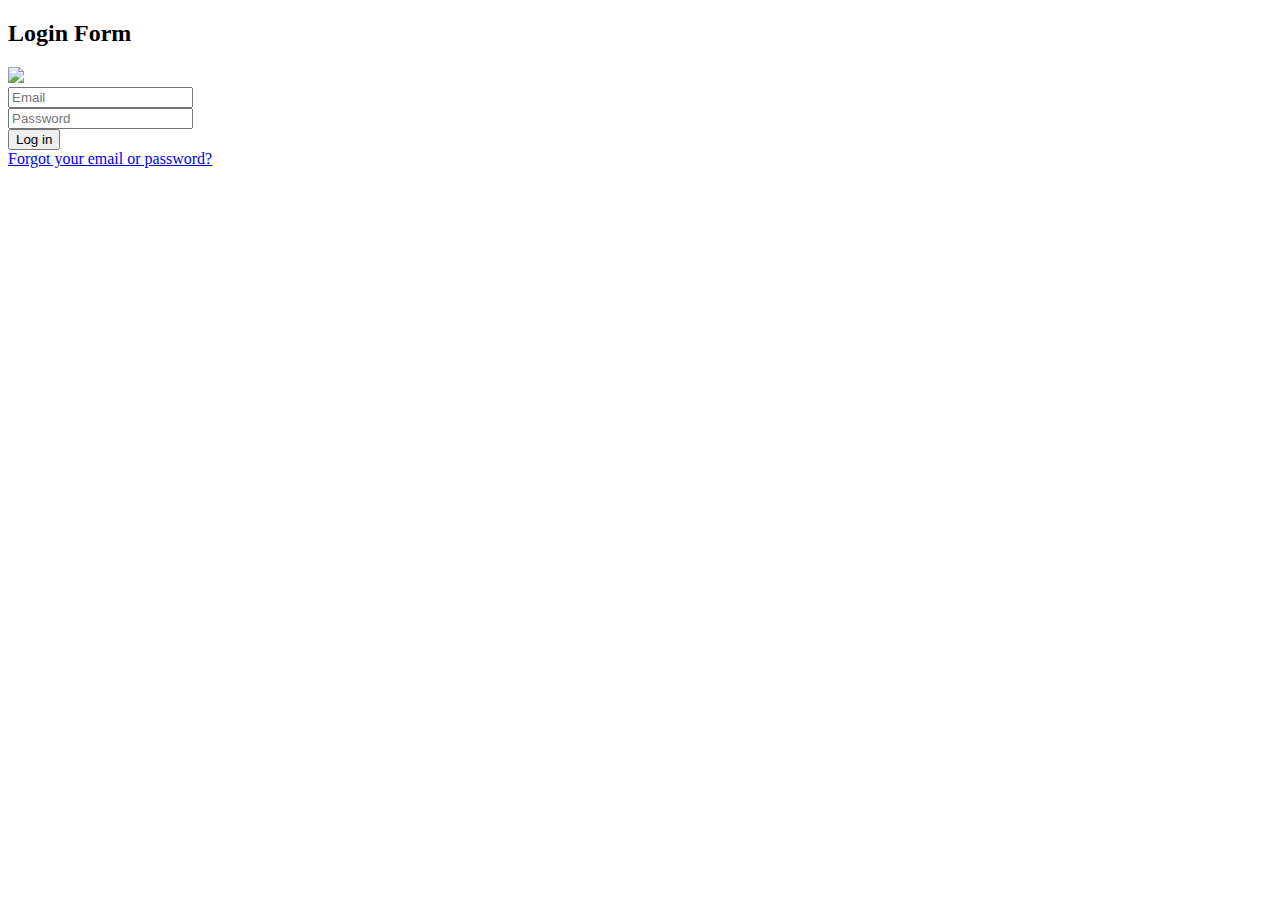
==== src/main/webapp/login.html @ 9d87f4f4 "Fix button" ====
<!DOCTYPE html>
<html>

<head>
    <meta charset="utf-8">
    <meta name="viewport" content="width=device-width, initial-scale=1.0">
    <title>Module4</title>
    <link rel="stylesheet" href="assets/bootstrap/css/bootstrap.min.css">
    <link rel="stylesheet" href="assets/css/styles.css">
</head>

<body>
    <div class="login-clean">
        <form method="post">
            <h2 class="sr-only">Login Form</h2><img src="assets/img/OV.png" style="width:100%;">
            <div class="illustration"></div>
            <div class="form-group"><input id = "username" class="form-control" type="email" name="email" placeholder="Email"></div>
            <div class="form-group"><input id = "password" class="form-control" type="password" name="password" placeholder="Password"></div>
            <div class="form-group"><button onclick = login() class="btn btn-primary btn-block">Log in</button>
            </div><a href="#" class="forgot">Forgot your email or password?</a>
        </form>
    </div>
    <script src="assets/js/jquery.min.js"></script>
    <script src="assets/bootstrap/js/bootstrap.min.js"></script>
    <script src="assets/js/main.js"></script>
    <script>
	var username;
	var password;
	
    var xhr = new XMLHttpRequest();
    xhr.onload = function() {
		if (xhr.readyState == 4 && xhr.status == 200) {
			console.log(this.responseText);
			if(this.responseText == 0) {
				// Do some shit here that shows it is a wrong username or password on the page ;p
	    		//document.getElementById("loginForm").innerHTML = "Wrong Username and Password, Please Try Again";
			} else {
				//somehow redirect to the second page
				window.open("./main.html", "_self");
			}
		}
	}
	
    // function for when login button button is pressed
    function login() {
    	username = document.getElementById("username").value;
    	password = document.getElementById("password").value;
    	console.log(username);
    	console.log(password);
    	xhr.open("GET", "./OV/login/" + username + "/" + password);
    	xhr.send(this.responseText);
    }
    
	</script>
</body>

</html>
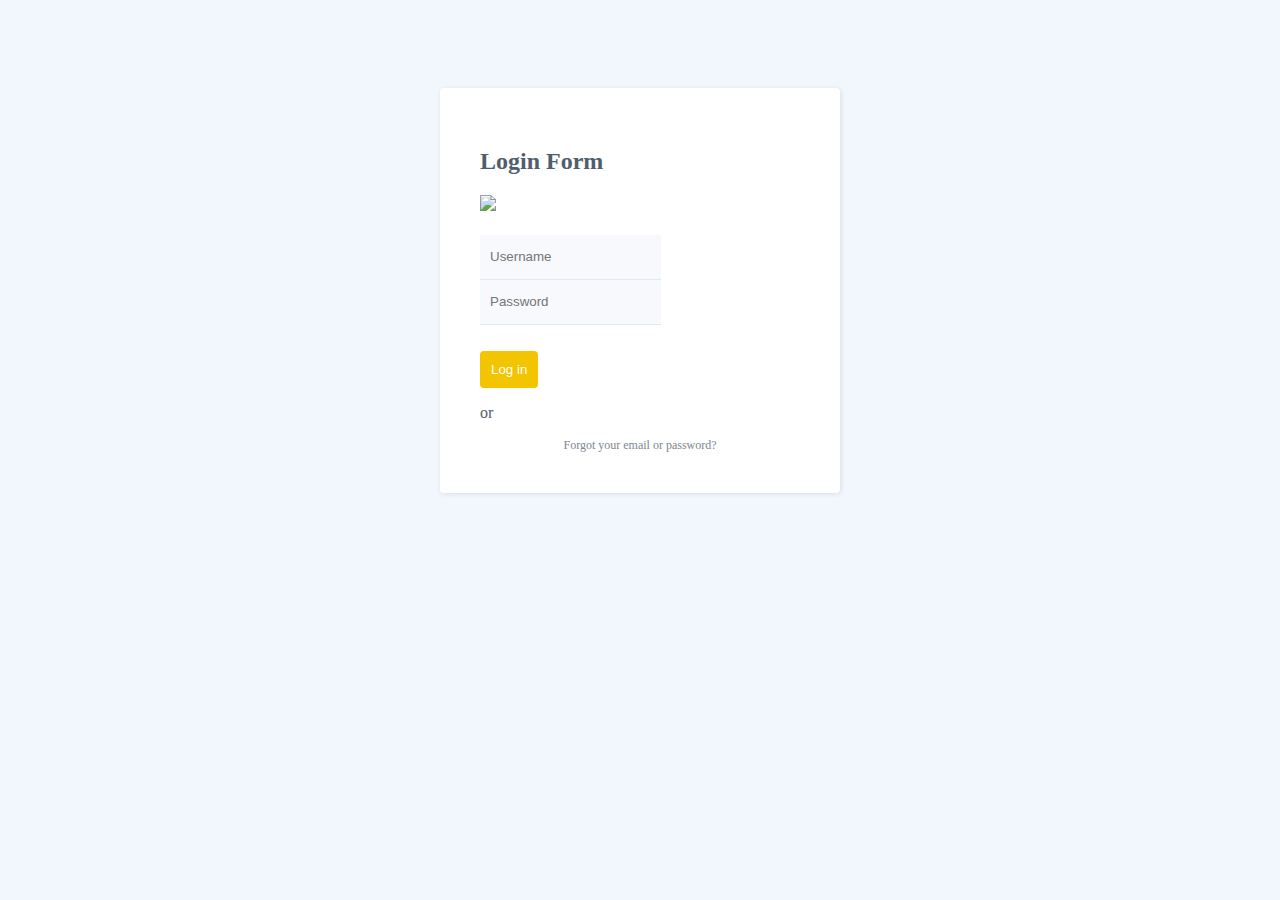
==== commit f0717b0c: "Disable submit button" ====
--- a/src/main/webapp/login.html
+++ b/src/main/webapp/login.html
@@ -4,6 +4,7 @@
 <head>
     <meta charset="utf-8">
     <meta name="viewport" content="width=device-width, initial-scale=1.0">
+    <meta name="google-signin-client_id" content="477517551933-umld4fqt1rrf4mhou2t7pd4nb5ruepus.apps.googleusercontent.com">
     <title>Module4</title>
     <link rel="stylesheet" href="assets/bootstrap/css/bootstrap.min.css">
     <link rel="stylesheet" href="assets/css/styles.css">
@@ -14,32 +15,31 @@
         <form method="post">
             <h2 class="sr-only">Login Form</h2><img src="assets/img/OV.png" style="width:100%;">
             <div class="illustration"></div>
-            <div class="form-group"><input id = "username" class="form-control" type="email" name="email" placeholder="Email"></div>
+            <div class="form-group"><input id = "username" class="form-control" type="text" name="username" placeholder="Username"></div>
             <div class="form-group"><input id = "password" class="form-control" type="password" name="password" placeholder="Password"></div>
-            <div class="form-group"><button onclick = login() class="btn btn-primary btn-block">Log in</button>
-            </div><a href="#" class="forgot">Forgot your email or password?</a>
+            <div class="form-group"><button type="button" onclick = login() class="btn btn-primary btn-block">Log in</button></div>
+            <p id="or">or</p>
+            <div class="form-group"><div data-width="auto" class="g-signin2" data-onsuccess="onSignIn"></div></div>
+            <a href="#" class="forgot">Forgot your email or password?</a>
         </form>
     </div>
     <script src="assets/js/jquery.min.js"></script>
     <script src="assets/bootstrap/js/bootstrap.min.js"></script>
     <script src="assets/js/main.js"></script>
+    <script src="https://apis.google.com/js/platform.js" async defer></script>
     <script>
 	var username;
 	var password;
 	
     var xhr = new XMLHttpRequest();
     xhr.onload = function() {
-		if (xhr.readyState == 4 && xhr.status == 200) {
-			console.log(this.responseText);
 			if(this.responseText == 0) {
-				// Do some shit here that shows it is a wrong username or password on the page ;p
-	    		//document.getElementById("loginForm").innerHTML = "Wrong Username and Password, Please Try Again";
+				console.log("fail");
 			} else {
 				//somehow redirect to the second page
 				window.open("./main.html", "_self");
 			}
-		}
-	}
+	};
 	
     // function for when login button button is pressed
     function login() {
@@ -50,6 +50,13 @@
     	xhr.open("GET", "./OV/login/" + username + "/" + password);
     	xhr.send(this.responseText);
     }
+
+    function onSignIn(googleUser) {
+        var id_token = googleUser.getAuthResponse().id_token;
+        xhr.open('POST', './OV/googleLogin');
+        xhr.setRequestHeader('Content-Type', 'application/x-www-form-urlencoded');
+        xhr.send(id_token);
+    }
     
 	</script>
 </body>
--- a/src/main/webapp/assets/css/styles.css
+++ b/src/main/webapp/assets/css/styles.css
@@ -0,0 +1,100 @@
+.btn-primary {
+  color:#fff;
+  background-color:#f3c500;
+  border-color:#f3c500;
+}
+
+.btn-primary:hover {
+  color:#fff;
+  background-color:#f1d24f;
+  border-color:#f1d24f;
+}
+
+.btn-primary:not(:disabled):not(.disabled).active, .btn-primary:not(:disabled):not(.disabled):active, .show > .btn-primary.dropdown-toggle {
+  color:#fff;
+  background-color:#be9a00;
+  border-color:#be9a00;
+}
+
+button, input {
+  overflow:visible;
+  border:none;
+  border-bottom:1px solid grey;
+}
+
+.login-clean {
+  /*background:#f1f7fc;*/
+  padding:80px 0;
+}
+
+.login-clean form {
+  max-width:320px;
+  width:90%;
+  margin:0 auto;
+  background-color:#ffffff;
+  padding:40px;
+  border-radius:4px;
+  color:#505e6c;
+  box-shadow:1px 1px 5px rgba(0,0,0,0.1);
+}
+
+.login-clean .illustration {
+  text-align:center;
+  padding:0 0 20px;
+  font-size:100px;
+  color:rgb(244,71,107);
+}
+
+.login-clean form .form-control {
+  background:#f7f9fc;
+  border:none;
+  border-bottom:1px solid #dfe7f1;
+  border-radius:0;
+  box-shadow:none;
+  outline:none;
+  color:inherit;
+  text-indent:8px;
+  height:42px;
+}
+
+.login-clean form .btn-primary {
+  border:none;
+  border-radius:4px;
+  padding:11px;
+  box-shadow:none;
+  margin-top:26px;
+  text-shadow:none;
+  outline:none !important;
+}
+
+.login-clean form .btn-primary:active {
+  transform:translateY(1px);
+}
+
+.login-clean form .forgot {
+  display:block;
+  text-align:center;
+  font-size:12px;
+  color:#6f7a85;
+  opacity:0.9;
+  text-decoration:none;
+}
+
+.login-clean form .forgot:hover, .login-clean form .forgot:active {
+  opacity:1;
+  text-decoration:none;
+}
+
+thead {
+  background-color:#f3c500;
+  color:#fff;
+}
+
+html, body {
+  background-color:#f1f7fc;
+}
+
+#fileLoader
+{
+  display:none;
+}
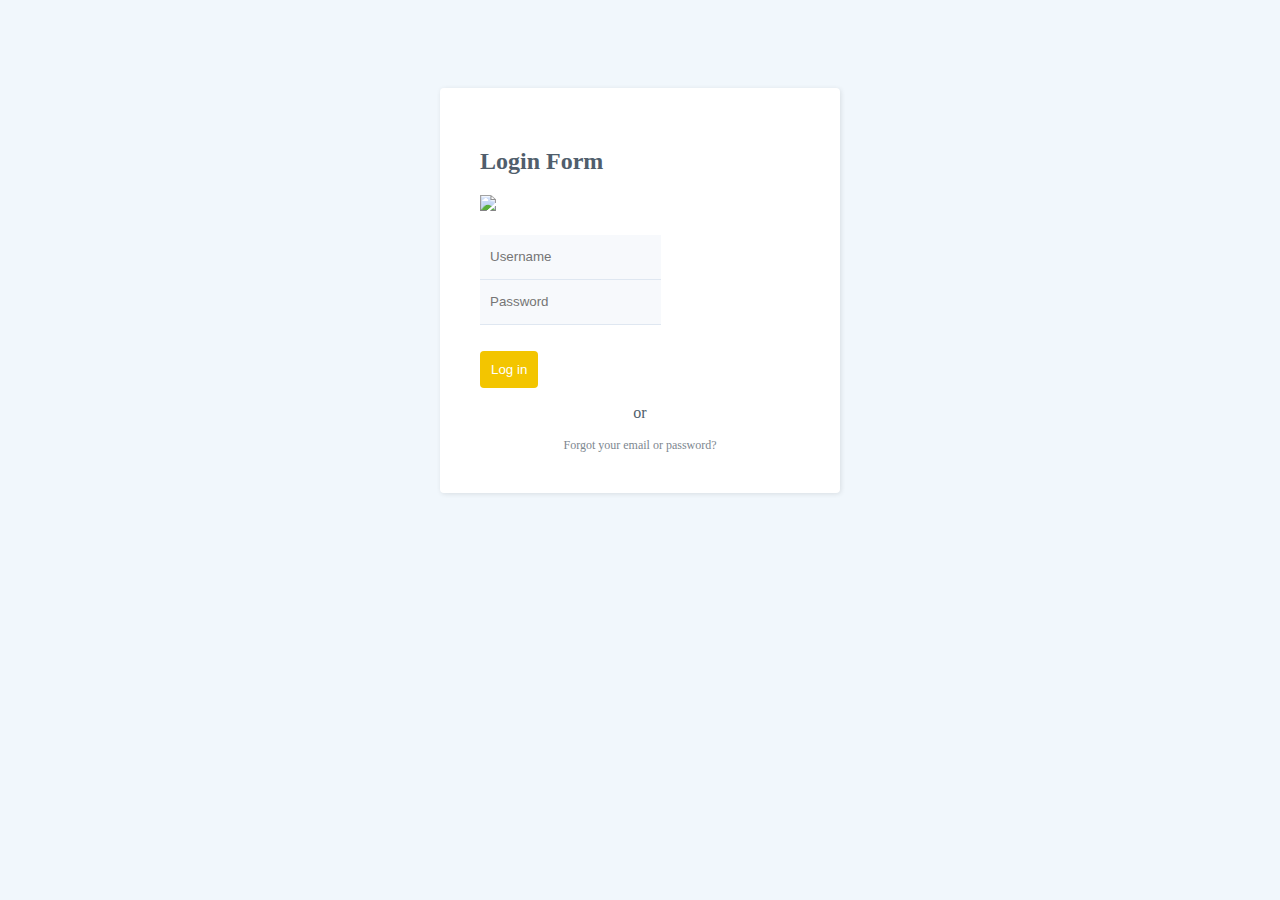
==== commit ccb09a3b: "# WARNING: head commit changed in the meantime" ====
--- a/src/main/webapp/login.html
+++ b/src/main/webapp/login.html
@@ -20,6 +20,7 @@
             <div class="form-group"><button type="button" onclick = login() class="btn btn-primary btn-block">Log in</button></div>
             <p id="or">or</p>
             <div class="form-group"><div data-width="auto" class="g-signin2" data-onsuccess="onSignIn"></div></div>
+            <label id="warning" style="color:red;"></label>
             <a href="#" class="forgot">Forgot your email or password?</a>
         </form>
     </div>
@@ -34,7 +35,7 @@
     var xhr = new XMLHttpRequest();
     xhr.onload = function() {
 			if(this.responseText == 0) {
-				console.log("fail");
+				document.getElementById("warning").innerHTML = 'Either username or password is wrong or does not exist, please try again.';
 			} else {
 				//somehow redirect to the second page
 				window.open("./main.html", "_self");
--- a/src/main/webapp/assets/css/styles.css
+++ b/src/main/webapp/assets/css/styles.css
@@ -98,3 +98,9 @@
 {
   display:none;
 }
+
+#or{
+  text-align: center;
+}
+
+
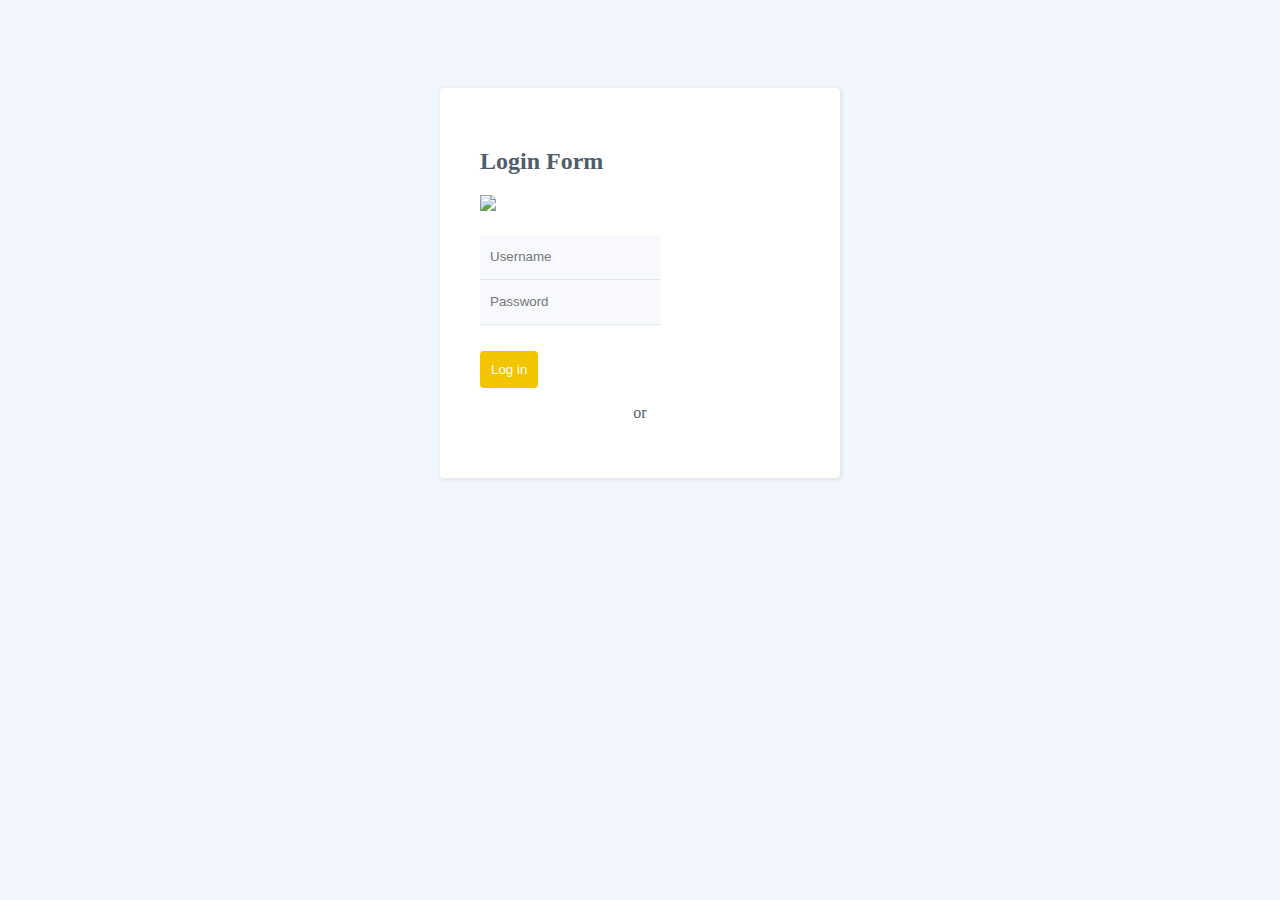
==== commit e4c73f93: "Merge branch 'master' of http://git@git.snt.utwente.nl/s1898922/mod04di08.git" ====
--- a/src/main/webapp/login.html
+++ b/src/main/webapp/login.html
@@ -2,62 +2,113 @@
 <html>
 
 <head>
-    <meta charset="utf-8">
-    <meta name="viewport" content="width=device-width, initial-scale=1.0">
-    <meta name="google-signin-client_id" content="477517551933-umld4fqt1rrf4mhou2t7pd4nb5ruepus.apps.googleusercontent.com">
-    <title>Module4</title>
-    <link rel="stylesheet" href="assets/bootstrap/css/bootstrap.min.css">
-    <link rel="stylesheet" href="assets/css/styles.css">
+<meta charset="utf-8">
+<meta name="viewport" content="width=device-width, initial-scale=1.0">
+<meta name="google-signin-client_id"
+	content="477517551933-umld4fqt1rrf4mhou2t7pd4nb5ruepus.apps.googleusercontent.com">
+<title>Module4</title>
+<link rel="stylesheet" href="assets/bootstrap/css/bootstrap.min.css">
+<link rel="stylesheet" href="assets/css/styles.css">
 </head>
 
 <body>
-    <div class="login-clean">
-        <form method="post">
-            <h2 class="sr-only">Login Form</h2><img src="assets/img/OV.png" style="width:100%;">
-            <div class="illustration"></div>
-            <div class="form-group"><input id = "username" class="form-control" type="text" name="username" placeholder="Username"></div>
-            <div class="form-group"><input id = "password" class="form-control" type="password" name="password" placeholder="Password"></div>
-            <div class="form-group"><button type="button" onclick = login() class="btn btn-primary btn-block">Log in</button></div>
-            <p id="or">or</p>
-            <div class="form-group"><div data-width="auto" class="g-signin2" data-onsuccess="onSignIn"></div></div>
-            <label id="warning" style="color:red;"></label>
-            <a href="#" class="forgot">Forgot your email or password?</a>
-        </form>
-    </div>
-    <script src="assets/js/jquery.min.js"></script>
-    <script src="assets/bootstrap/js/bootstrap.min.js"></script>
-    <script src="assets/js/main.js"></script>
-    <script src="https://apis.google.com/js/platform.js" async defer></script>
-    <script>
-	var username;
-	var password;
-	
-    var xhr = new XMLHttpRequest();
-    xhr.onload = function() {
-			if(this.responseText == 0) {
-				document.getElementById("warning").innerHTML = 'Either username or password is wrong or does not exist, please try again.';
+	<div class="login-clean">
+		<form method="post">
+			<h2 class="sr-only">Login Form</h2>
+			<img src="assets/img/OV.png" style="width: 100%;">
+			<div class="illustration"></div>
+			<div class="form-group">
+				<input id="username" class="form-control" type="text"
+					name="username" placeholder="Username">
+			</div>
+			<div class="form-group">
+				<input id="password" class="form-control" type="password"
+					name="password" placeholder="Password">
+			</div>
+			<div class="form-group">
+				<button type="button" onclick=login()
+					class="btn btn-primary btn-block">Log in</button>
+			</div>
+			<p id="or">or</p>
+			<div class="form-group">
+				<div data-width="auto" class="g-signin2" data-onsuccess="onSignIn"></div>
+			</div>
+			<label id="warning" style="color: red;"></label>
+		</form>
+	</div>
+	<script src="assets/js/jquery.min.js"></script>
+	<script src="assets/bootstrap/js/bootstrap.min.js"></script>
+	<script src="assets/js/main.js"></script>
+	<script src="https://apis.google.com/js/platform.js" async defer></script>
+	<script>
+		var username;
+		var password;
+
+		var xhr = new XMLHttpRequest();
+
+		function login() {
+			username = sanitizeInput(document.getElementById("username").value);
+			password = sanitizeInput(document.getElementById("password").value);
+			if (username.length == 0 || password.length == 0) {
+				$("#warning").text(
+						"Please do not leave one of the space empty.");
 			} else {
-				//somehow redirect to the second page
-				window.open("./main.html", "_self");
+				$
+						.get({
+							url : "./OV/login/" + username + "/" + password,
+							success : function(response) {
+								if (response == 0) {
+									$("#warning")
+											.text(
+													"Either username or password is wrong or does not exist, please try again.");
+								} else {
+									window.open("./main.html", "_self");
+								}
+							}
+						})
 			}
-	};
-	
-    // function for when login button button is pressed
-    function login() {
-    	username = document.getElementById("username").value;
-    	password = document.getElementById("password").value;
-    	console.log(username);
-    	console.log(password);
-    	xhr.open("GET", "./OV/login/" + username + "/" + password);
-    	xhr.send(this.responseText);
-    }
+
+		}
 
     function onSignIn(googleUser) {
         var id_token = googleUser.getAuthResponse().id_token;
         xhr.open('POST', './OV/googleLogin');
         xhr.setRequestHeader('Content-Type', 'application/x-www-form-urlencoded');
         xhr.send(id_token);
+        xhr.onload = function() {
+    		if (xhr.readyState == 4 && xhr.status == 200) {
+    			if(this.responseText == 0) {
+                    var auth2 = gapi.auth2.getAuthInstance();
+                    auth2.signOut().then(function () {
+                        $("#warning")
+                            .text(
+                                "Your google account is not permitted to access");
+                    });
+    			} else {
+    				window.open("./main.html", "_self");
+    			}
+    		}
+        }
+
     }
+    
+    function sanitizeInput(input) {
+		var out = '';
+		for (i = 0; i < input.length; i++) {
+			inp = input.charCodeAt(i);
+			// remove special character else than '_'
+			if ((inp >= 65 && inp <= 90) || (inp >= 97 && inp <= 122)
+					|| (inp == 95) || (inp >= 48 && inp <= 57)) {
+				out += String.fromCharCode(inp);
+			} else {
+				inp = '%'
+						+ (Math.floor((Math.random() * 99) + 1)).toString();
+				out += inp;
+			}
+		}
+		return out;
+	}
+
     
 	</script>
 </body>
--- a/src/main/webapp/assets/css/styles.css
+++ b/src/main/webapp/assets/css/styles.css
@@ -20,6 +20,14 @@
   overflow:visible;
   border:none;
   border-bottom:1px solid grey;
+}
+
+#hovernum:hover {
+  cursor: pointer;
+}
+
+#hovername:hover {
+  cursor: pointer;
 }
 
 .login-clean {
@@ -104,3 +112,128 @@
 }
 
 
+body {
+  overflow-x: hidden;
+}
+
+#wrapper {
+  padding-left: 0;
+  -webkit-transition: all 0.5s ease;
+  -moz-transition: all 0.5s ease;
+  -o-transition: all 0.5s ease;
+  transition: all 0.5s ease;
+}
+
+#wrapper.toggled {
+  padding-left: 200px;
+}
+
+#sidebar-wrapper {
+  z-index: 1000;
+  position: fixed;
+  left: 200px;
+  width: 0;
+  height: 100%;
+  margin-left: -200px;
+  overflow-y: auto;
+  background: #f3c500;
+  -webkit-transition: all 0.5s ease;
+  -moz-transition: all 0.5s ease;
+  -o-transition: all 0.5s ease;
+  transition: all 0.5s ease;
+}
+
+#wrapper.toggled #sidebar-wrapper {
+  width: 250px;
+}
+
+#page-content-wrapper {
+  width: 100%;
+  position: absolute;
+  padding: 15px;
+}
+
+#wrapper.toggled #page-content-wrapper {
+  position: absolute;
+  margin-right: -200px;
+}
+
+
+/* Sidebar Styles */
+
+.sidebar-nav {
+  position: absolute;
+  top: 0;
+  width: 200px;
+  margin: 0;
+  padding: 0;
+  list-style: none;
+}
+
+.sidebar-nav li {
+  text-indent: 20px;
+  line-height: 40px;
+}
+
+.sidebar-nav li a {
+  display: block;
+  text-decoration: none;
+  color: #fff;
+}
+
+.sidebar-nav li a:hover {
+  text-decoration: none;
+  color: #fff;
+  background: rgba(255, 255, 255, 0.2);
+}
+
+.sidebar-nav li a:active, .sidebar-nav li a:focus {
+  text-decoration: none;
+}
+
+.sidebar-nav>.sidebar-brand {
+  height: 65px;
+  font-size: 18px;
+  line-height: 60px;
+}
+
+.sidebar-nav>.sidebar-brand a {
+  color: #fff;
+}
+
+.sidebar-nav>.sidebar-brand a:hover {
+  color: #fff;
+  background: none;
+}
+
+@media(min-width:768px) {
+  #wrapper {
+    padding-left: 0;
+  }
+  #wrapper.toggled {
+    padding-left: 200px;
+  }
+  #sidebar-wrapper {
+    width: 0;
+  }
+  #wrapper.toggled #sidebar-wrapper {
+    width: 200px;
+  }
+  #page-content-wrapper {
+    padding: 20px;
+    position: relative;
+  }
+  #wrapper.toggled #page-content-wrapper {
+    position: relative;
+    margin-right: 0;
+  }
+}
+
+#menu-toggle div{
+  width: 30px;
+  height: 3px;
+  background-color: black;
+  margin: 6px 0;
+  margin-right: 16px;
+}
+
